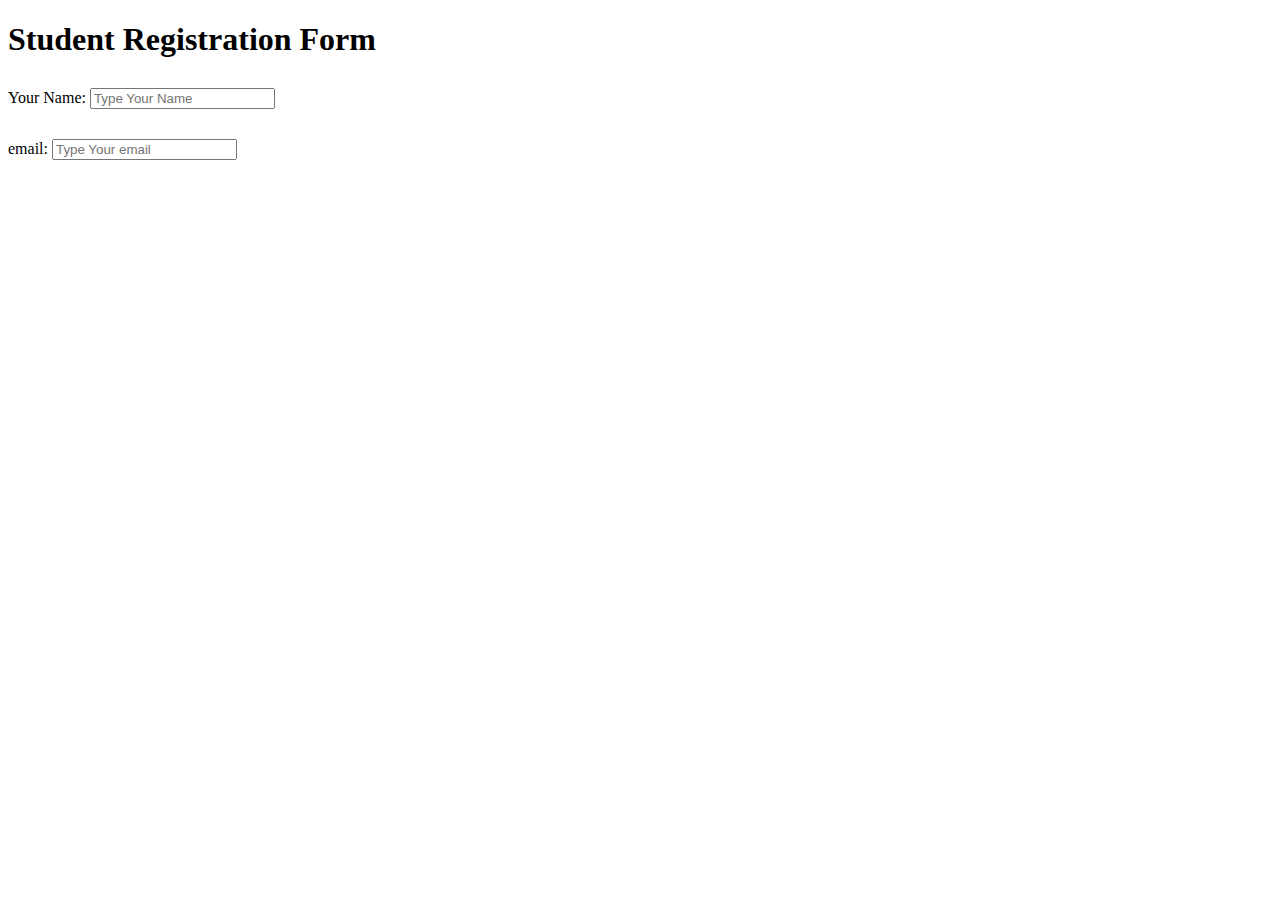
==== form.html @ fa7cadfc "first commit" ====
<!DOCTYPE html>
<html lang="en">
<head>
    <meta charset="UTF-8">
    <meta name="viewport" content="width=device-width, initial-scale=1.0">
    <title>My Form</title>
    <style>
        label{
            display: block;
            margin-top: 30px;
        }
    </style>
</head>
<body>
    <form action="">
        <h1>Student Registration Form</h1>
        <label for="name">Your Name: <input id="name" type="name" placeholder="Type Your Name"></label>
        <label for="email">email: <input id="email" type="email" placeholder="Type Your email"></label>
       

    </form>

</body>
</html>
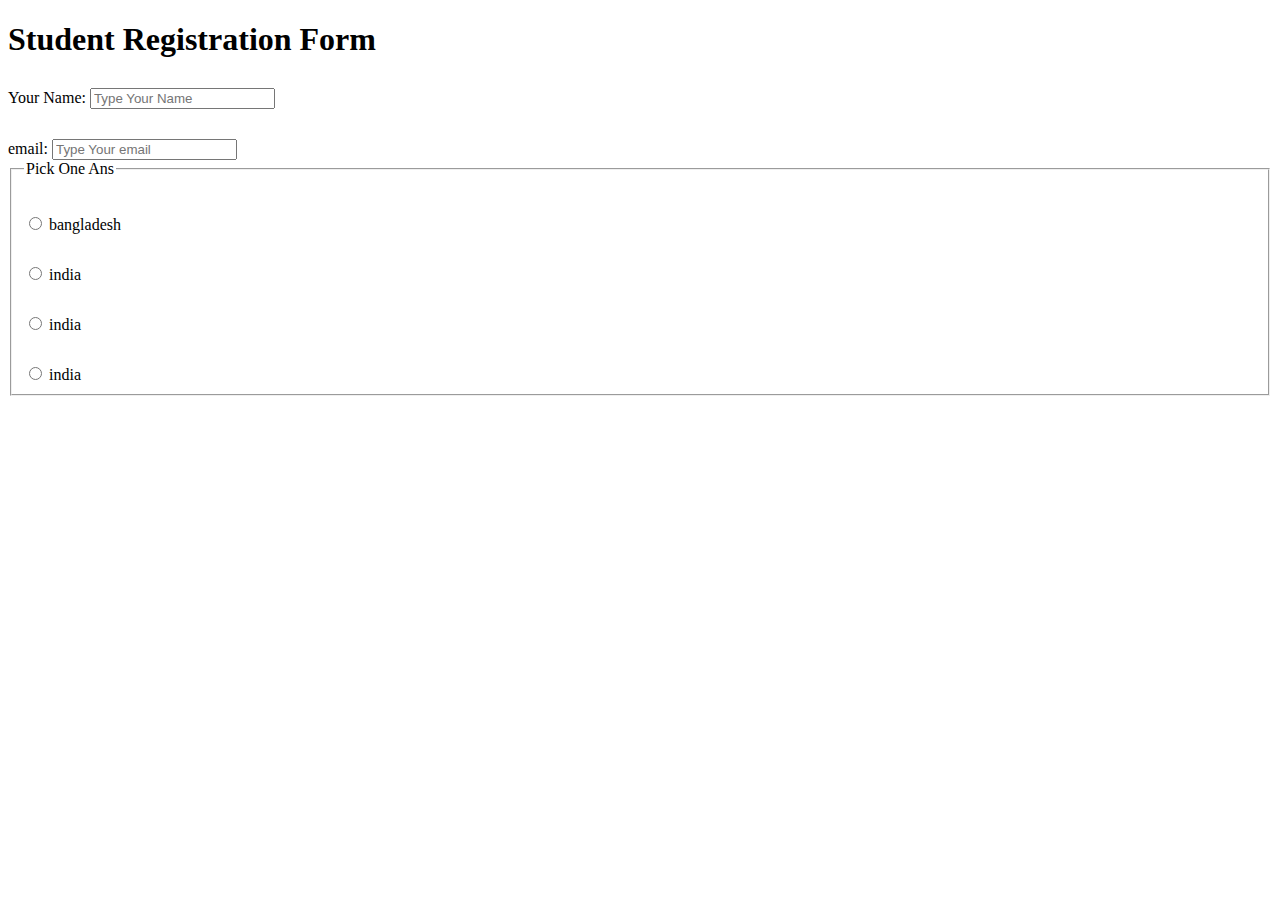
==== commit 16156fe4: "Module 4 task Update" ====
--- a/form.html
+++ b/form.html
@@ -16,7 +16,28 @@
         <h1>Student Registration Form</h1>
         <label for="name">Your Name: <input id="name" type="name" placeholder="Type Your Name"></label>
         <label for="email">email: <input id="email" type="email" placeholder="Type Your email"></label>
+       <fieldset>
+        <legend>Pick One Ans</legend>
+        <label for="ans_a">
+            <input type="radio" name="bangladesh" id="ansa">
+            bangladesh
+        </label>
        
+        <label for="ans_a">
+            <input type="radio" name="bangladesh" id="ansb">
+            india
+        </label>
+      
+        <label for="ans_a">
+            <input type="radio" name="bangladesh" id="ansc">
+            india
+        </label>
+
+        <label for="ans_a">
+            <input type="radio" name="bangladesh" id="ansd">
+            india
+        </label>
+       </fieldset>
 
     </form>
 
